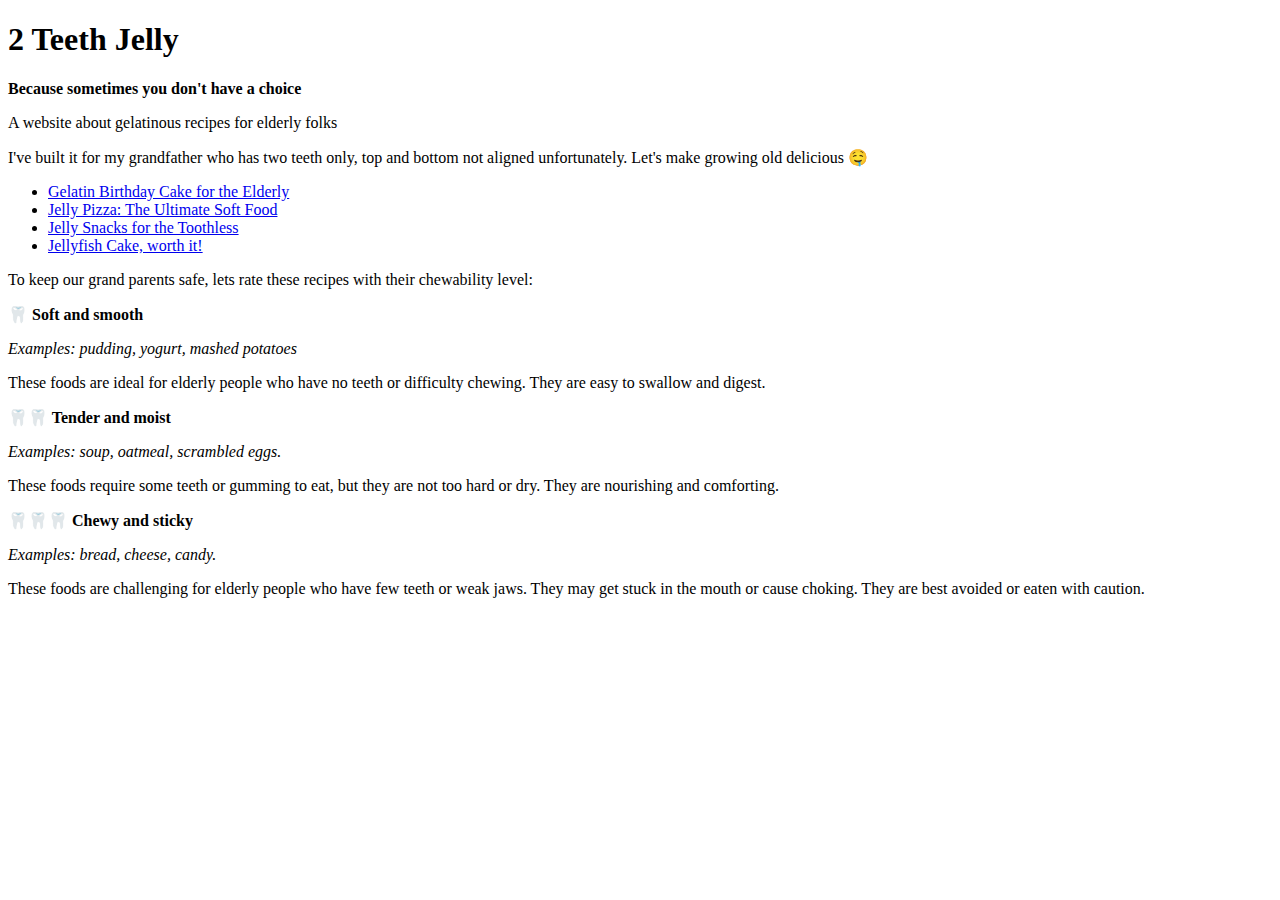
==== index.html @ 00e77fc0 "add content to index page" ====
<!DOCTYPE html>
<html lang="en">
    <head>
        <meta charset="UTF-8">
        <title>2 Teeth Jelly</title>
    </head>
    <body>
        <!-- introduction -->
        <h1>2 Teeth Jelly</h1>
        <p><strong>Because sometimes you don't have a choice</strong></p>
        <p>A website about gelatinous recipes for elderly folks </p>
        <p>I've built it for my grandfather who has two teeth only, top and bottom not aligned unfortunately. Let's make growing old delicious 🤤 </p>
       
        <!--list-->
        <ul>
            <li><a href="recipes/gelatin_birthday_cake.html">Gelatin Birthday Cake for the Elderly</a></li>
            <li><a href="recipes/jelly_pizza.html">Jelly Pizza: The Ultimate Soft Food</a></li>
            <li><a href="recipes/jelly_Snacks.html">Jelly Snacks for the Toothless</a></li>
            <li><a href="recipes/jellyfish_cake.html">Jellyfish Cake, worth it!</a></li>
        </ul>
       
        <!--chewability level-->
        <p>To keep our grand parents safe, lets rate these recipes with their chewability level:</p> 
        <p><strong>🦷 Soft and smooth</strong></p>
        <p><em>Examples: pudding, yogurt, mashed potatoes</em></p>        
        <p>These foods are ideal for elderly people who have no teeth or difficulty chewing. They are easy to swallow and digest. </p>   
        <p><strong>🦷🦷 Tender and moist </strong></p>
        <p><em>Examples: soup, oatmeal, scrambled eggs.</em></p>  
        <p>These foods require some teeth or gumming to eat, but they are not too hard or dry. They are nourishing and comforting.</p> 
        <p><strong>🦷🦷🦷 Chewy and sticky </strong></p> 
        <p><em>Examples: bread, cheese, candy.</em></p> 
        <p>These foods are challenging for elderly people who have few teeth or weak jaws. They may get stuck in the mouth or cause choking. They are best avoided or eaten with caution. </p>
    </body>
</html>
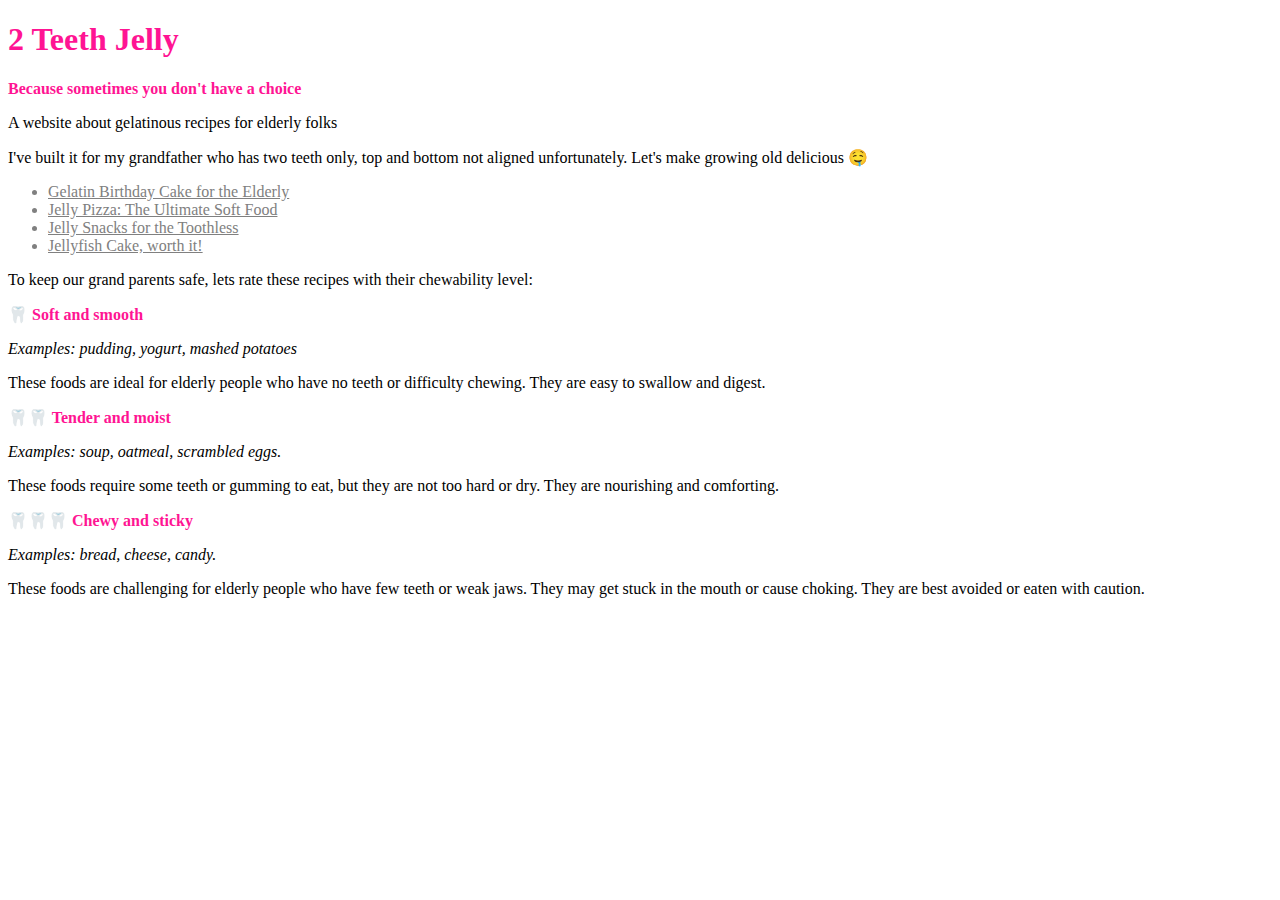
==== commit d9a4213d: "create css links in all html pages" ====
--- a/index.html
+++ b/index.html
@@ -3,6 +3,7 @@
     <head>
         <meta charset="UTF-8">
         <title>2 Teeth Jelly</title>
+        <link rel="stylesheet" href="style.css">
     </head>
     <body>
         <!-- introduction -->
--- a/style.css
+++ b/style.css
@@ -0,0 +1,24 @@
+img {
+    height: auto;
+    width: 500px;
+}
+
+strong {
+    color: deeppink;
+    background-color: white;
+}
+
+h1 {
+    color: deeppink;
+    background-color: white;
+}
+
+a, li {
+    color: grey;
+}
+
+.poem {
+    color:deeppink;
+    font-size: larger;
+    text-align: center;
+}